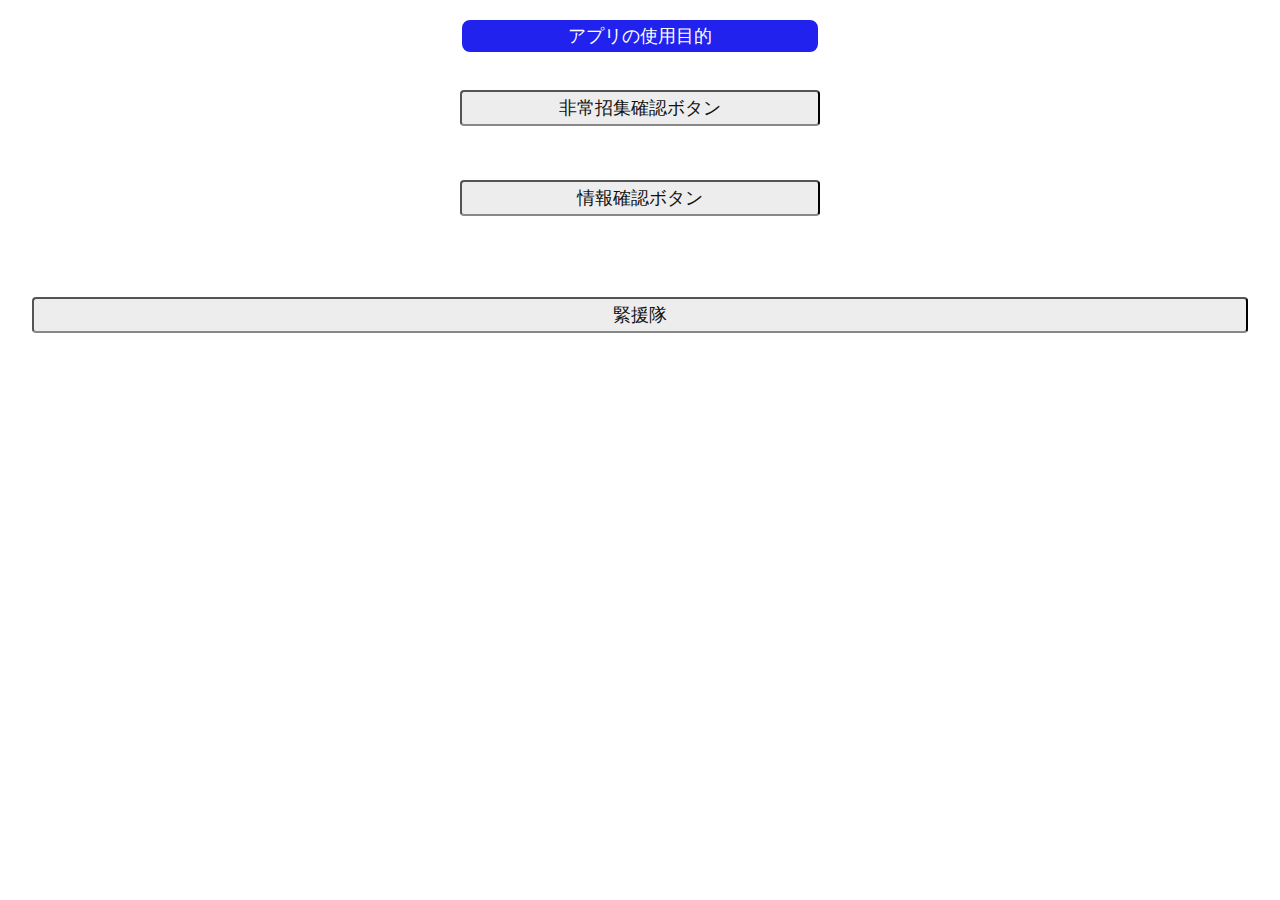
==== guide.html @ e04656bf "add guide" ====
<!DOCTYPE html>
<html lang="ja">
<head>
  <meta charset="utf-8">
  <title>緊急消防援助隊出場基準表(大阪府限定)</title>
  <meta name="description" content="緊急消防援助隊(大阪府限定)の出場の可能性を確認することができるWebアプリです。">
  <meta name="viewport" content="width=device-width,initial-scale=1.0,user-scalable=no">
  <link rel="stylesheet" href="guide.css">
  <script type="text/javascript" src="guide.js"></script>
  <head prefix="og: http://ogp.me/ns# fb: http://ogp.me/ns/fb# article: http://ogp.me/ns/article#">
  <meta property="og:title" content="緊急消防援助隊出場基準表(大阪府限定)"/>
  <meta property="og:type" content="website"/>
  <meta property="og:description" content="緊急消防援助隊(大阪府限定)の出場の可能性を確認することができるWebアプリです。"/>
  <meta property="og:url" content="https://osakakinentai.azurewebsites.net/index.html"/>
  <meta property="og:image" content="https://osakakinentai.azurewebsites.net/kinentai1024x500.png"/>
  <meta property="og:site_name" content="緊急消防援助隊出場基準表(大阪府限定)"/>
  <meta property="og:locale" content="ja_JP"/>
  <meta property="fb:app_id" content="1950423071901347"/>
</head>
<body>
<div class="block">
  <button class="btnApp" type="button" onclick="clickPurpose()">アプリの使用目的</button>
	<button id="one"   type="button" onclick="clickButton1()">非常招集確認ボタン</button>
	<button id="two"   type="button" onclick="clickButton2()">情報確認ボタン</button>
	<button id="three" type="button" onclick="clickButton3()">緊援隊</button>
  <div id="dialog_content"></div>
</div>
</body>
---- guide.css ----
.block {
	max-width: 640px;
	margin-left: auto;
	margin-right: auto;
}

body {
	height:100%;
	font-family: "ヒラギノ角ゴ Pro W3", "Hiragino Kaku Gothic Pro", "メイリオ", Meiryo, Osaka, "ＭＳ Ｐゴシック", "MS PGothic", sans-serif;
	background-size: cover;
	background-color: #fff;
}

a {
	max-width: 320px;
	margin: auto;
	text-decoration: none;
}

* {-webkit-tap-highlight-color: rgba(255,105,183,0.6);}

/*アプリ説明書ボタン*/
.btnApp {
	position: absolute;
	top: 2%;
	left: 50%;
	transform: translateX(-50%);
	-webkit- transform: translateX(-50%);
	color: #FFF;/*文字・アイコン色*/
  border-radius: 10px;/*角丸に*/
  display: inline-block;
  height: 36px;/*高さ*/
  width: 80%;/*幅*/
	max-width: 360px;
  text-align: center;/*中身を中央寄せ*/
  font-size: 18px;/*文字のサイズ*/
  line-height: 18px;/*高さと合わせる*/
  vertical-align: middle;/*垂直中央寄せ*/
  background: #2222ee;
  overflow: hidden;/*はみ出た部分を隠す*/
  text-decoration:none;/*下線は消す*/
  border: solid 2px #ffffff;
}

/*ボタン*/
#one {
	position: absolute;
	top: 10%;
	left: 50%;
	transform: translateX(-50%);
	-webkit- transform: translateX(-50%);
	color: #111;/*文字・アイコン色*/
  border-radius: 4px;/*角丸に*/
  display: inline-block;
  height: 36px;/*高さ*/
  width: 80%;/*幅*/
	max-width: 360px;
  text-align: center;/*中身を中央寄せ*/
  font-size: 18px;/*文字のサイズ*/
  line-height: 18px;/*文字の高さ調整*/
  vertical-align: middle;/*垂直中央寄せ*/
  background: #ededed;
  overflow: hidden;/*はみ出た部分を隠す*/
  text-decoration:none;/*下線は消す*/
  border-bottom: solid 2px #888888;
}

#two {
	position: absolute;
	top: 20%;
	left: 50%;
	transform: translateX(-50%);
	-webkit- transform: translateX(-50%);
	color: #111;/*文字・アイコン色*/
  border-radius: 4px;/*角丸に*/
  display: inline-block;
  height: 36px;/*高さ*/
  width: 80%;/*幅*/
	max-width: 360px;
  text-align: center;/*中身を中央寄せ*/
  font-size: 18px;/*文字のサイズ*/
  line-height: 18px;/*文字の高さ調整*/
  vertical-align: middle;/*垂直中央寄せ*/
  background: #ededed;
  overflow: hidden;/*はみ出た部分を隠す*/
  text-decoration:none;/*下線は消す*/
  border-bottom: solid 2px #888888;
}

#three {
	position: absolute;
	top: 33%;
	left: 50%;
	transform: translateX(-50%);
	-webkit- transform: translateX(-50%);
	color: #111;/*文字・アイコン色*/
  border-radius: 4px;/*角丸に*/
  display: inline-block;
  height: 36px;/*高さ*/
  width: 95%;/*幅*/
  text-align: center;/*中身を中央寄せ*/
  font-size: 18px;/*文字のサイズ*/
  line-height: 18px;/*文字の高さ調整*/
  vertical-align: middle;/*垂直中央寄せ*/
  background: #ededed;
  overflow: hidden;/*はみ出た部分を隠す*/
  text-decoration:none;/*下線は消す*/
  border-bottom: solid 2px #888888;
}

#dialog_back {
	position: absolute;
	top: 0px;
	left: 0px;
	width: 100%;
	height: 120%;
	background-color: #000;
	opacity: 0.5;
}

#dialog_body {
	position: absolute;
	border-radius: 6px 6px 6px 6px;
	left: 50%;
	transform: translateX(-50%);
	-webkit- transform: translateX(-50%);
	top: 80px;
	width: 80%;
	height: 230px;
	background-color: #fff;
	box-shadow: 6px 6px 6px rgba(0,0,0,0.4);
	padding: 10px;
}

#dialog2_back {
	position: absolute;
	top: 0px;
	left: 0px;
	width: 100%;
	height: 180%;
	background-color: #000;
	opacity: 0.5;
}

#dialog2_body {
	position: absolute;
	border-radius: 6px 6px 6px 6px;
	left: 50%;
	transform: translateX(-50%);
	-webkit- transform: translateX(-50%);
	top: 40px;
	width: 90%;
	height: 160%;
	background-color: #fff;
	box-shadow: 6px 6px 6px rgba(0,0,0,0.4);
	padding: 10px;
}

#dialog3_back {
	position: absolute;
	top: 0px;
	left: 0px;
	width: 100%;
	height: 120%;
	background-color: #000;
	opacity: 0.5;
}

#dialog3_body {
	position: absolute;
	border-radius: 6px 6px 6px 6px;
	left: 50%;
	transform: translateX(-50%);
	-webkit- transform: translateX(-50%);
	top: 40px;
	width: 80%;
	height: 80%;
	background-color: #fff;
	box-shadow: 6px 6px 6px rgba(0,0,0,0.4);
	padding: 10px;
}

#dialogNankai_body {
	position: absolute;
	border-radius: 6px 6px 6px 6px;
	left: 50%;
	transform: translateX(-50%);
	-webkit- transform: translateX(-50%);
	top: 40px;
	width: 80%;
	height: 90%;
	background-color: #fff;
	box-shadow: 6px 6px 6px rgba(0,0,0,0.4);
	padding: 10px;
}

.list {
	border: none;
	background: transparent;
	cursor: pointer;
	font-size: 18px;
}

.cancel {
	margin-top: 8px;
	width: 100px;
	position: absolute;
	left: 50%;
	transform: translateX(-50%);
	-webkit- transform: translateX(-50%);
	border-radius: 8px;/*角丸に*/
  display: inline-block;
	font-size: 18px;
	color: #fff;
	background: #ffa500;
	border: solid 0px;
}

.cancel2 {
	margin-top: 8px;
	width: 100px;
	position: absolute;
	left: 25%;
	transform: translateX(-50%);
	-webkit- transform: translateX(-50%);
	border-radius: 8px;/*角丸に*/
  display: inline-block;
	font-size: 18px;
	color: #fff;
	background: #ffa500;
	border: solid 0px;
}

.action {
	margin-top: 8px;
	width: 100px;
	position: absolute;
	left: 75%;
	transform: translateX(-50%);
	-webkit- transform: translateX(-50%);
	border-radius: 8px;/*角丸に*/
  display: inline-block;
	font-size: 18px;
	color: #fff;
	background: #ff0000;
	border: solid 0px;
}

.prefecture {
	margin-top: 4px;
	margin-left: 4px;
	margin-right: 4px;
	margin-bottom: 4px;
	width: 86px;
	height: 32px;
	background: #ededed;
	font-size: 14px;
}

#list1 {
	margin-top: 8px;
	width: 200px;
	position: absolute;
	left: 50%;
	transform: translateX(-50%);
	-webkit- transform: translateX(-50%);
	border-radius: 8px;/*角丸に*/
  display: inline-block;
	font-size: 18px;
	color: #000;
	background: #ffffff;
	border: solid 0px;
}

.list2 {
	width: 100px;
	position: absolute;
	left: 75%;
	transform: translateX(-50%);
	-webkit- transform: translateX(-50%);
	border-radius: 8px;/*角丸に*/
  display: inline-block;
	font-size: 18px;
	color: #000;
	background: #ffffff;
	border: solid 0px;
}

/* iPhone5s, SE ---------------------------------------------*/
@media (max-width:320px){

}

/* PC and others---------------------------------------------*/
@media (min-width:640px){

}
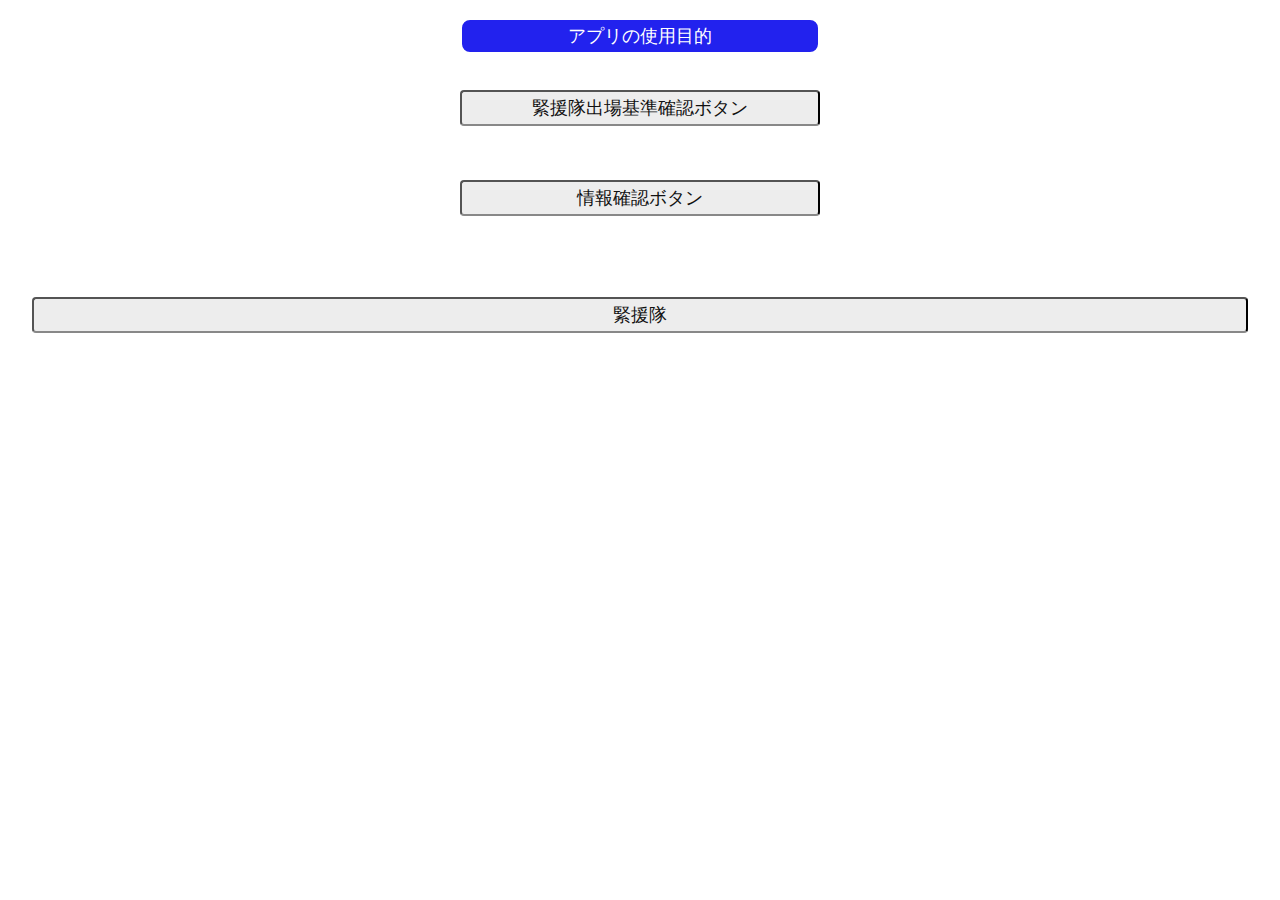
==== commit 478bb8d9: "fix 非常召集>緊援隊出場基準" ====
--- a/guide.html
+++ b/guide.html
@@ -1,7 +1,20 @@
 <!DOCTYPE html>
 <html lang="ja">
 <head>
+  <!-- Global Site Tag (gtag.js) - Google Analytics -->
+  <script async src="https://www.googletagmanager.com/gtag/js?id=UA-76198163-7"></script>
+  <script>
+    window.dataLayer = window.dataLayer || [];
+    function gtag(){dataLayer.push(arguments)};
+    gtag('js', new Date());
+
+    gtag('config', 'UA-76198163-7');
+  </script>
   <meta charset="utf-8">
+  <!-- WEBアプリモード（フルスクリーンモード） -->
+  <meta name="apple-mobile-web-app-capable" content="yes"/>
+  <!-- ホームアイコン -->
+  <link rel="apple-touch-icon" href="apple-touch-icon.png"/>
   <title>緊急消防援助隊出場基準表(大阪府限定)</title>
   <meta name="description" content="緊急消防援助隊(大阪府限定)の出場の可能性を確認することができるWebアプリです。">
   <meta name="viewport" content="width=device-width,initial-scale=1.0,user-scalable=no">
@@ -20,7 +33,7 @@
 <body>
 <div class="block">
   <button class="btnApp" type="button" onclick="clickPurpose()">アプリの使用目的</button>
-	<button id="one"   type="button" onclick="clickButton1()">非常招集確認ボタン</button>
+	<button id="one"   type="button" onclick="clickButton1()">緊援隊出場基準確認ボタン</button>
 	<button id="two"   type="button" onclick="clickButton2()">情報確認ボタン</button>
 	<button id="three" type="button" onclick="clickButton3()">緊援隊</button>
   <div id="dialog_content"></div>
--- a/guide.css
+++ b/guide.css
@@ -18,6 +18,10 @@
 }
 
 * {-webkit-tap-highlight-color: rgba(255,105,183,0.6);}
+
+img {
+	max-width: 90%;
+}
 
 /*アプリ説明書ボタン*/
 .btnApp {
@@ -132,17 +136,17 @@
 	padding: 10px;
 }
 
-#dialog2_back {
+#dialog1_back {
 	position: absolute;
 	top: 0px;
 	left: 0px;
 	width: 100%;
-	height: 180%;
+	height: 280%;
 	background-color: #000;
 	opacity: 0.5;
 }
 
-#dialog2_body {
+#dialog1_body {
 	position: absolute;
 	border-radius: 6px 6px 6px 6px;
 	left: 50%;
@@ -150,23 +154,23 @@
 	-webkit- transform: translateX(-50%);
 	top: 40px;
 	width: 90%;
-	height: 160%;
+	height: 270%;
 	background-color: #fff;
 	box-shadow: 6px 6px 6px rgba(0,0,0,0.4);
 	padding: 10px;
 }
 
-#dialog3_back {
+#dialog2_back {
 	position: absolute;
 	top: 0px;
 	left: 0px;
 	width: 100%;
-	height: 120%;
+	height: 160%;
 	background-color: #000;
 	opacity: 0.5;
 }
 
-#dialog3_body {
+#dialog2_body {
 	position: absolute;
 	border-radius: 6px 6px 6px 6px;
 	left: 50%;
@@ -174,31 +178,10 @@
 	-webkit- transform: translateX(-50%);
 	top: 40px;
 	width: 80%;
-	height: 80%;
+	height: 150%;
 	background-color: #fff;
 	box-shadow: 6px 6px 6px rgba(0,0,0,0.4);
 	padding: 10px;
-}
-
-#dialogNankai_body {
-	position: absolute;
-	border-radius: 6px 6px 6px 6px;
-	left: 50%;
-	transform: translateX(-50%);
-	-webkit- transform: translateX(-50%);
-	top: 40px;
-	width: 80%;
-	height: 90%;
-	background-color: #fff;
-	box-shadow: 6px 6px 6px rgba(0,0,0,0.4);
-	padding: 10px;
-}
-
-.list {
-	border: none;
-	background: transparent;
-	cursor: pointer;
-	font-size: 18px;
 }
 
 .cancel {
@@ -216,76 +199,6 @@
 	border: solid 0px;
 }
 
-.cancel2 {
-	margin-top: 8px;
-	width: 100px;
-	position: absolute;
-	left: 25%;
-	transform: translateX(-50%);
-	-webkit- transform: translateX(-50%);
-	border-radius: 8px;/*角丸に*/
-  display: inline-block;
-	font-size: 18px;
-	color: #fff;
-	background: #ffa500;
-	border: solid 0px;
-}
-
-.action {
-	margin-top: 8px;
-	width: 100px;
-	position: absolute;
-	left: 75%;
-	transform: translateX(-50%);
-	-webkit- transform: translateX(-50%);
-	border-radius: 8px;/*角丸に*/
-  display: inline-block;
-	font-size: 18px;
-	color: #fff;
-	background: #ff0000;
-	border: solid 0px;
-}
-
-.prefecture {
-	margin-top: 4px;
-	margin-left: 4px;
-	margin-right: 4px;
-	margin-bottom: 4px;
-	width: 86px;
-	height: 32px;
-	background: #ededed;
-	font-size: 14px;
-}
-
-#list1 {
-	margin-top: 8px;
-	width: 200px;
-	position: absolute;
-	left: 50%;
-	transform: translateX(-50%);
-	-webkit- transform: translateX(-50%);
-	border-radius: 8px;/*角丸に*/
-  display: inline-block;
-	font-size: 18px;
-	color: #000;
-	background: #ffffff;
-	border: solid 0px;
-}
-
-.list2 {
-	width: 100px;
-	position: absolute;
-	left: 75%;
-	transform: translateX(-50%);
-	-webkit- transform: translateX(-50%);
-	border-radius: 8px;/*角丸に*/
-  display: inline-block;
-	font-size: 18px;
-	color: #000;
-	background: #ffffff;
-	border: solid 0px;
-}
-
 /* iPhone5s, SE ---------------------------------------------*/
 @media (max-width:320px){
 
